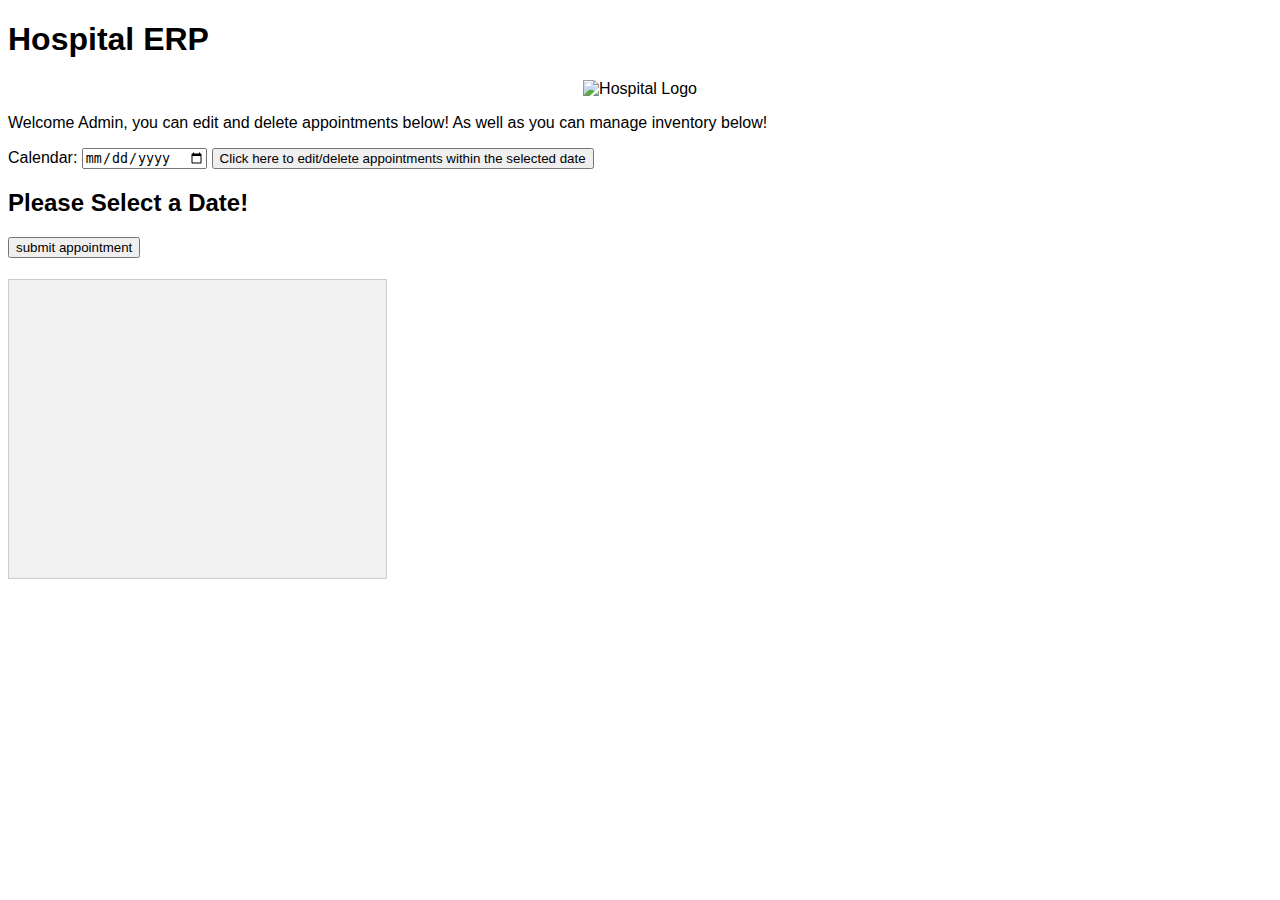
==== src/main/resources/templates/admin.html @ 323c6903 "new pages added" ====
<!DOCTYPE html>

<html xmlns:th="http://www.thymeleaf.org">   

<head>
    <link rel="stylesheet" th:href= "@{/css/style.css}"/>
</head> 
<style>
    * {box-sizing: border-box}
    body {font-family: "Lato", sans-serif;}
    
    /* Style the tab */
    .tab {
      float: left;
      border: 1px solid #ccc;
      background-color: #f1f1f1;
      width: 30%;
      height: 300px;
    }
    
    /* Style the buttons inside the tab */
    .tab button {
      display: block;
      background-color: inherit;
      color: black;
      padding: 22px 16px;
      width: 100%;
      border: none;
      outline: none;
      text-align: left;
      cursor: pointer;
      transition: 0.3s;
      font-size: 17px;
    }
    
    /* Change background color of buttons on hover */
    .tab button:hover {
      background-color: #ddd;
    }
    
    /* Create an active/current "tab button" class */
    .tab button.active {
      background-color: #ccc;
    }
    
    /* Style the tab content */
    .tabcontent {
      float: left;
      padding: 0px 12px;
      border: 1px solid #ccc;
      width: 70%;
      border-left: none;
      height: 300px;
    }
    </style>

<body>
    <h1>
        Hospital ERP
    </h1>

    <center>
        <img th:src="@{/img/H.png}" style= "width:150px;height:150px;" alt= "Hospital Logo">
    </center>
    

    <p>
        Welcome Admin, you can edit and delete appointments below! As well as you can manage inventory below! 
    </p>

    <div class="dropdown">
        <label>Calendar: </label>
        <input id="myDate" type="date" name="date" size="30" >
        <button onclick="myFunction()">Click here to edit/delete appointments within the selected date</button>

        <div id="appointment" style="color:black;" >
            <h2 id="dayofweek">
                Please Select a Date!
            </h2>
                <button onclick="success()" id="success" >submit appointment</button>
                <h4 id="successmsg"></h4>
            
        </div>
    
          <div class="tab" id="tab">
        </div>

        <div id="admin-selection" class="tabcontent" style="display: none;">
            <h3>9:30 am - 10 am</h3>
            <p>
              <form th:action="@{/}" th:method="get">
                  <p>
                      Edit this appointment
                      <a href="edit_appointment.html">
                          <button>Edit Appointment</button>
                      </a>
                  </p>
              </form>
          </p>
          </div>
    
          
          <div id="admin-selection2" class="tabcontent" style="display: none;">
            <h3></h3>
            <p></p> 
          </div>
          
          <div id="admin-selection3" class="tabcontent" style="display: none;">
            <h3></h3>
            <p></p>
          </div>

        <script>
            function myFunction() {
            var x = document.getElementById("appointment");
            var dateSelected = document.getElementById("myDate").value;
            document.getElementById("dayofweek").innerHTML = dateSelected;
            x.style.display = "block";
            var NewP;
            var Text;
            var tab; 
            var numberoftimeslots = 4;
            for(var i = 0; i < numberoftimeslots; i++)
            {
                tab = document.createElement("button"); // Create a button element
                tab.id = i; 
                //tab.classList.add('tablinks');
                tab.setAttribute("class", "tablinks");
                tab.setAttribute("onclick", "openCity(event, 'admin-selection')");
                //id="defaultOpen"
                //.style.display = "none";
                tab.setAttribute("id", "defaultOpen");
                /*if(i = 0){
                    tab.setAttribute("id", "defaultOpen");
                }*/
                //document.getElementById("MyElement").classList.add('MyClass');
                //NewP = document.createElement("button"); 
                //NewP.id = i; 
                Text = document.createTextNode("Time slot " + i); // Create text to go inside with string value of i
                tab.appendChild(Text); // Add text to p element
                document.body.appendChild(tab); // Append newly-created button element to body element in DOM tree
                document.getElementById("tab").appendChild(tab);
            }
            }

            function openCity(evt, cityName) {
            var i, tabcontent, tablinks;
            tabcontent = document.getElementsByClassName("tabcontent");
            for (i = 0; i < tabcontent.length; i++) {
                tabcontent[i].style.display = "none";
            }
            tablinks = document.getElementsByClassName("tablinks");
            for (i = 0; i < tablinks.length; i++) {
                tablinks[i].className = tablinks[i].className.replace(" active", "");
            }
            document.getElementById(cityName).style.display = "block";
            evt.currentTarget.className += " active";
            }

            function success(){
                var Text;
                var success;
                Text = document.createTextNode("Success");
                document.getElementById("successmsg").appendChild(Text);

            }
            function rPage(){
                //ADD CODE TO UPDATE THE DATABASE TO DELETE THE ENTRY BEFORE WE RELOAD THE PAGE
                window.location.reload();
            }
            // Get the element with id="defaultOpen" and click on it
            document.getElementById("defaultOpen").click();
        </script>
        
    </div>
</body>
</html>
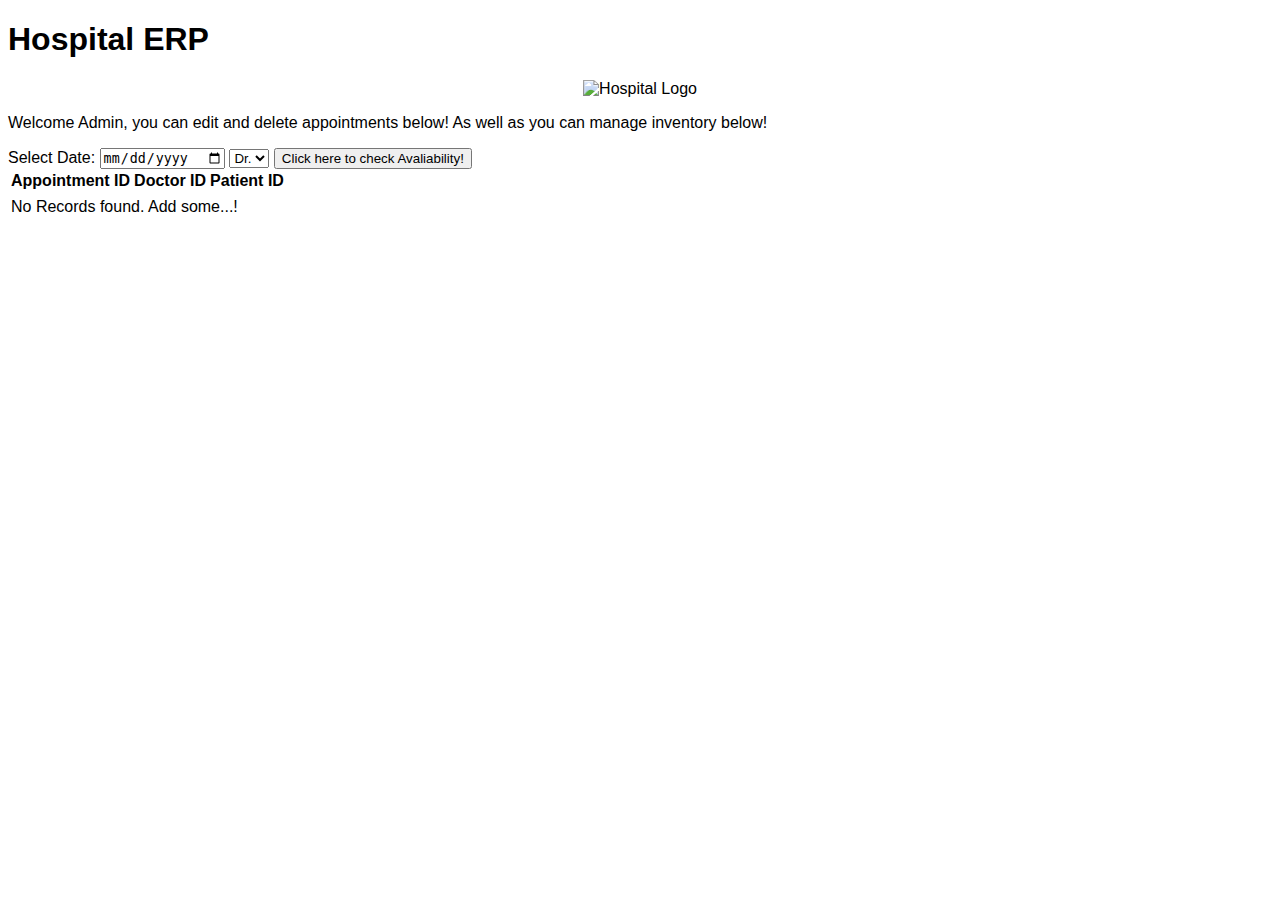
==== commit 647c2da5: "Worked on admin page" ====
--- a/src/main/resources/templates/admin.html
+++ b/src/main/resources/templates/admin.html
@@ -63,13 +63,48 @@
         <img th:src="@{/img/H.png}" style= "width:150px;height:150px;" alt= "Hospital Logo">
     </center>
     
-
     <p>
         Welcome Admin, you can edit and delete appointments below! As well as you can manage inventory below! 
     </p>
 
     <div class="dropdown">
-        <label>Calendar: </label>
+        <form th:object="${appt}" th:action="@{/getAppointsAdmin}" th:method="post">
+            <label>Select Date:</label>
+            <input th:field="*{app_datetime}" type="date" name="app_datetime" size="30">
+            <select th:field="*{doctor_id}" type="number" name = "Choose one">
+              <option th:each="doctor : ${allDoctors}" th:value = "${doctor.getDoctorId()}">Dr. <span th:text="${doctor.getFirstName()}"></span> <span th:text="${doctor.getLastName()}"></span> </option>
+           </select>
+           <input th:field="*{patient_id}" type="hidden" value="${sessionUser.user_id}" name="patient_id" size="30"> 
+          <button type="submit" onclick="myFunction()">Click here to check Avaliability!</button>
+        </form>
+
+        <table th:if="${appointments}">
+            <tr>
+                <th>Appointment ID</th>
+                <th>Doctor ID</th>
+                <th>Patient ID</th>
+            </tr>
+            
+            <tr th:each="appointment : ${appointments}">
+                <td class="align-middle" th:text="${appointment.getAppointmentId()}"></td>
+                <td class="align-middle" th:text="${appointment.getDoctorId()}"></td>
+                <td class="align-middle" th:text="${appointment.getPatientId()}"></td>
+            </tr>
+            <tr th:if="${appointments.isEmpty()}">
+                <td class="text-center" colspan="3">No Records found. Add some...!</td>
+            </tr>
+        </table>
+
+
+
+
+
+
+
+
+
+
+        <!-- <label>Calendar: </label>
         <input id="myDate" type="date" name="date" size="30" >
         <button onclick="myFunction()">Click here to edit/delete appointments within the selected date</button>
 
@@ -126,7 +161,7 @@
                 tab.id = i; 
                 //tab.classList.add('tablinks');
                 tab.setAttribute("class", "tablinks");
-                tab.setAttribute("onclick", "openCity(event, 'admin-selection')");
+                tab.setAttribute("onclick", "openAppointement(event, 'admin-selection')");
                 //id="defaultOpen"
                 //.style.display = "none";
                 tab.setAttribute("id", "defaultOpen");
@@ -143,7 +178,7 @@
             }
             }
 
-            function openCity(evt, cityName) {
+            function openAppointement(evt, admin_selection) {
             var i, tabcontent, tablinks;
             tabcontent = document.getElementsByClassName("tabcontent");
             for (i = 0; i < tabcontent.length; i++) {
@@ -153,7 +188,7 @@
             for (i = 0; i < tablinks.length; i++) {
                 tablinks[i].className = tablinks[i].className.replace(" active", "");
             }
-            document.getElementById(cityName).style.display = "block";
+            document.getElementById(admin_selection).style.display = "block";
             evt.currentTarget.className += " active";
             }
 
@@ -170,7 +205,7 @@
             }
             // Get the element with id="defaultOpen" and click on it
             document.getElementById("defaultOpen").click();
-        </script>
+        </script> -->
         
     </div>
 </body>
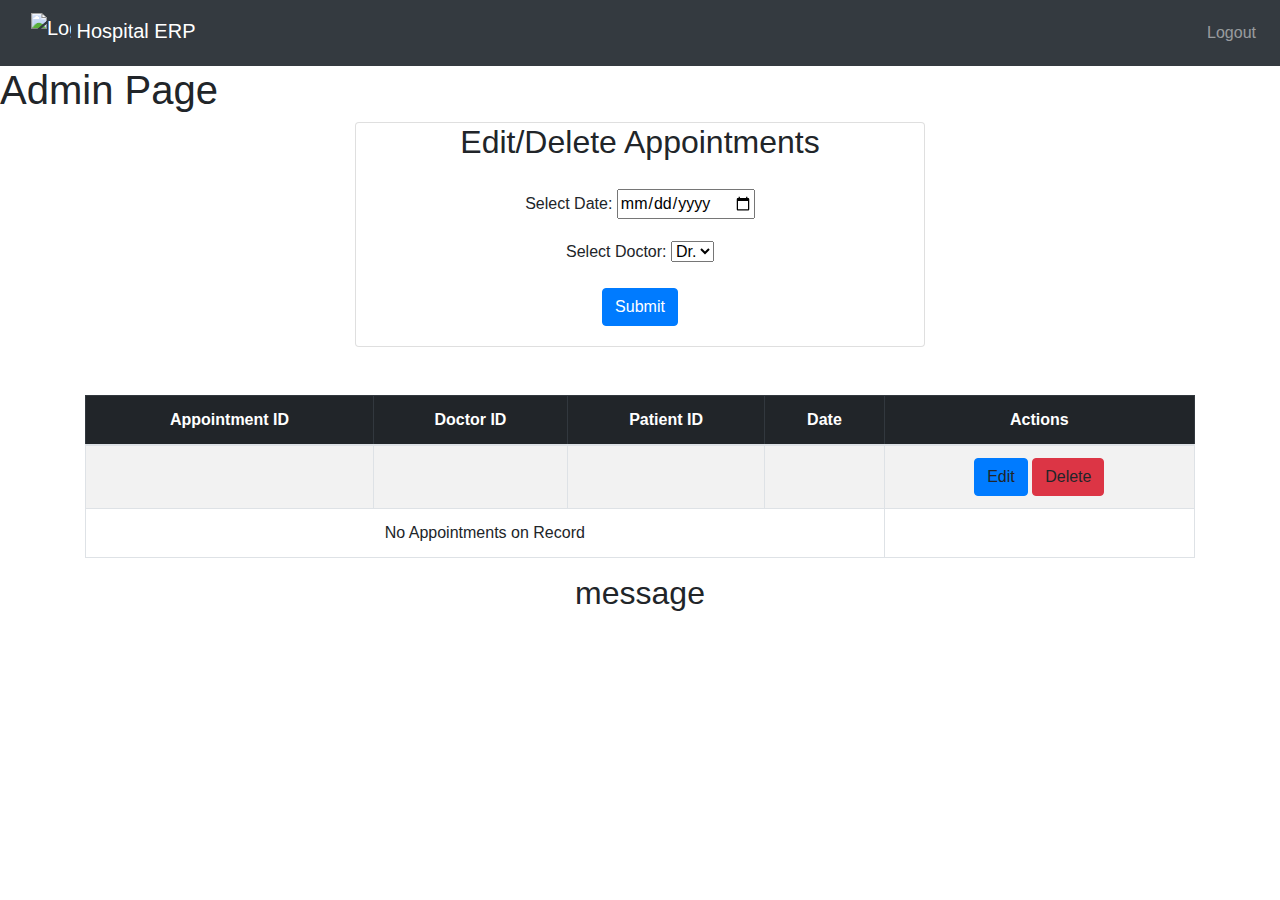
==== commit 69814aaf: "Admin and Main Controllers" ====
--- a/src/main/resources/templates/admin.html
+++ b/src/main/resources/templates/admin.html
@@ -1,110 +1,118 @@
 <!DOCTYPE html>
 
-<html xmlns:th="http://www.thymeleaf.org">   
+<html xmlns:th="http://www.thymeleaf.org">
 
 <head>
-    <link rel="stylesheet" th:href= "@{/css/style.css}"/>
-</head> 
-<style>
-    * {box-sizing: border-box}
-    body {font-family: "Lato", sans-serif;}
-    
-    /* Style the tab */
-    .tab {
-      float: left;
-      border: 1px solid #ccc;
-      background-color: #f1f1f1;
-      width: 30%;
-      height: 300px;
-    }
-    
-    /* Style the buttons inside the tab */
-    .tab button {
-      display: block;
-      background-color: inherit;
-      color: black;
-      padding: 22px 16px;
-      width: 100%;
-      border: none;
-      outline: none;
-      text-align: left;
-      cursor: pointer;
-      transition: 0.3s;
-      font-size: 17px;
-    }
-    
-    /* Change background color of buttons on hover */
-    .tab button:hover {
-      background-color: #ddd;
-    }
-    
-    /* Create an active/current "tab button" class */
-    .tab button.active {
-      background-color: #ccc;
-    }
-    
-    /* Style the tab content */
-    .tabcontent {
-      float: left;
-      padding: 0px 12px;
-      border: 1px solid #ccc;
-      width: 70%;
-      border-left: none;
-      height: 300px;
-    }
-    </style>
+    <title>Admin Page</title>
+    <link rel="stylesheet" href="https://maxcdn.bootstrapcdn.com/bootstrap/4.0.0/css/bootstrap.min.css"
+        integrity="sha384-Gn5384xqQ1aoWXA+058RXPxPg6fy4IWvTNh0E263XmFcJlSAwiGgFAW/dAiS6JXm" crossorigin="anonymous">
+</head>
+
 
 <body>
+    <nav class="navbar navbar-expand-md bg-dark navbar-dark">
+
+        <!-- Brand -->
+        <div class="container-fluid">
+            <a class="navbar-brand" href="#">
+                <img th:src="@{/img/H.png}" alt="Logo" width="40" height="40" class="d-inline-block align-text-center">
+                Hospital ERP
+            </a>
+        </div>
+
+        <!-- Toggler/collapsibe Button -->
+        <button class="navbar-toggler" type="button" data-toggle="collapse" data-target="#collapsibleNavbar">
+            <span class="navbar-toggler-icon"></span>
+        </button>
+
+        <!-- Navbar links -->
+        <div class="collapse navbar-collapse" id="collapsibleNavbar">
+            <ul class="navbar-nav">
+                <li class="nav-item">
+                    <a class="nav-link" th:href="@{/login}">Logout</a>
+                </li>
+            </ul>
+        </div>
+    </nav>
     <h1>
-        Hospital ERP
+        Admin Page
     </h1>
 
-    <center>
-        <img th:src="@{/img/H.png}" style= "width:150px;height:150px;" alt= "Hospital Logo">
-    </center>
-    
-    <p>
-        Welcome Admin, you can edit and delete appointments below! As well as you can manage inventory below! 
-    </p>
-
-    <div class="dropdown">
-        <form th:object="${appt}" th:action="@{/getAppointsAdmin}" th:method="post">
-            <label>Select Date:</label>
-            <input th:field="*{app_datetime}" type="date" name="app_datetime" size="30">
-            <select th:field="*{doctor_id}" type="number" name = "Choose one">
-              <option th:each="doctor : ${allDoctors}" th:value = "${doctor.getDoctorId()}">Dr. <span th:text="${doctor.getFirstName()}"></span> <span th:text="${doctor.getLastName()}"></span> </option>
-           </select>
-           <input th:field="*{patient_id}" type="hidden" value="${sessionUser.user_id}" name="patient_id" size="30"> 
-          <button type="submit" onclick="myFunction()">Click here to check Avaliability!</button>
+    <div class="container text-center">
+        <div class="row">
+            <div class="col-lg-6 col-md-6 col-sm-6 container justify-content-center card">
+                <h2 class="text-center"> Edit/Delete Appointments </h2>
+                <div class="card-body">
+                    <form th:object="${appt}" th:action="@{/getAppointsAdmin}" th:method="post">
+                        <div class="form-group">
+                            <label>Select Date:</label>
+                            <input th:field="*{app_datetime}" type="date" name="app_datetime" size="30">
+                        </div>
+                        <div class="form-group">
+                            <label>Select Doctor:</label>
+                            <select th:field="*{doctor_id}" type="number" name="Choose one">
+                                <option th:each="doctor : ${allDoctors}" th:value="${doctor.getDoctorId()}">Dr. <span
+                                        th:text="${doctor.getFirstName()}"></span> <span
+                                        th:text="${doctor.getLastName()}"></span> </option>
+                            </select>
+                        </div>
+                        <div class="box-footer">
+                            <button type="submit" class="btn btn-primary">
+                                Submit
+                            </button>
+                        </div>
+                    </form>
+                </div>
+            </div>
+        </div>
+        <br>
+        <br>
+        <form th:object="${displayAppoint}" th:action="@{/deleteAppointsAdmin}" th:method="post">
+            <table class="table table-striped table-bordered" th:if="${appointments}">
+                <thead class="table-dark">
+                    <tr>
+                        <th> Appointment ID </th>
+                        <th> Doctor ID </th>
+                        <th> Patient ID </th>
+                        <th> Date </th>
+                        <th> Actions </th>
+                    </tr>
+                </thead>
+                <tbody>
+                    <tr th:each="appointment : ${appointments}">
+                        <td th:text="${appointment.getAppointmentId()}"></td>
+                        <td th:text="${appointment.getDoctorId()}"></td>
+                        <td th:text="${appointment.getPatientId()}"></td>
+                        <td th:text="${#calendars.format(appointment.getAppointmentStart())}"></td>
+                        <td>
+                            <a th:href="@{/deleteAppointsAdmin/{id}(id=${appointment.getAppointmentId()})}"
+                                class="btn btn-primary">Edit</a>
+
+                            <a th:href="@{/deleteAppointsAdmin/{id}(id=${appointment.getAppointmentId()})}"
+                                class="btn btn-danger">Delete</a>
+                        </td>
+                    </tr>
+                    <tr th:if="${appointments.isEmpty()}">
+                        <td class="text-center" colspan="4">No Appointments on Record</td>
+                    </tr>
+                </tbody>
+            </table>
         </form>
 
-        <table th:if="${appointments}">
-            <tr>
-                <th>Appointment ID</th>
-                <th>Doctor ID</th>
-                <th>Patient ID</th>
-            </tr>
-            
-            <tr th:each="appointment : ${appointments}">
-                <td class="align-middle" th:text="${appointment.getAppointmentId()}"></td>
-                <td class="align-middle" th:text="${appointment.getDoctorId()}"></td>
-                <td class="align-middle" th:text="${appointment.getPatientId()}"></td>
-            </tr>
-            <tr th:if="${appointments.isEmpty()}">
-                <td class="text-center" colspan="3">No Records found. Add some...!</td>
-            </tr>
-        </table>
-
-
-
-
-
-
-
-
-
-
-        <!-- <label>Calendar: </label>
+        <h2>
+            <span th:if="${message}" th:text="${message}">message</span>
+        </h2>
+    </div>
+
+
+
+
+
+
+
+
+
+    <!-- <label>Calendar: </label>
         <input id="myDate" type="date" name="date" size="30" >
         <button onclick="myFunction()">Click here to edit/delete appointments within the selected date</button>
 
@@ -206,7 +214,8 @@
             // Get the element with id="defaultOpen" and click on it
             document.getElementById("defaultOpen").click();
         </script> -->
-        
-    </div>
+
+
 </body>
+
 </html>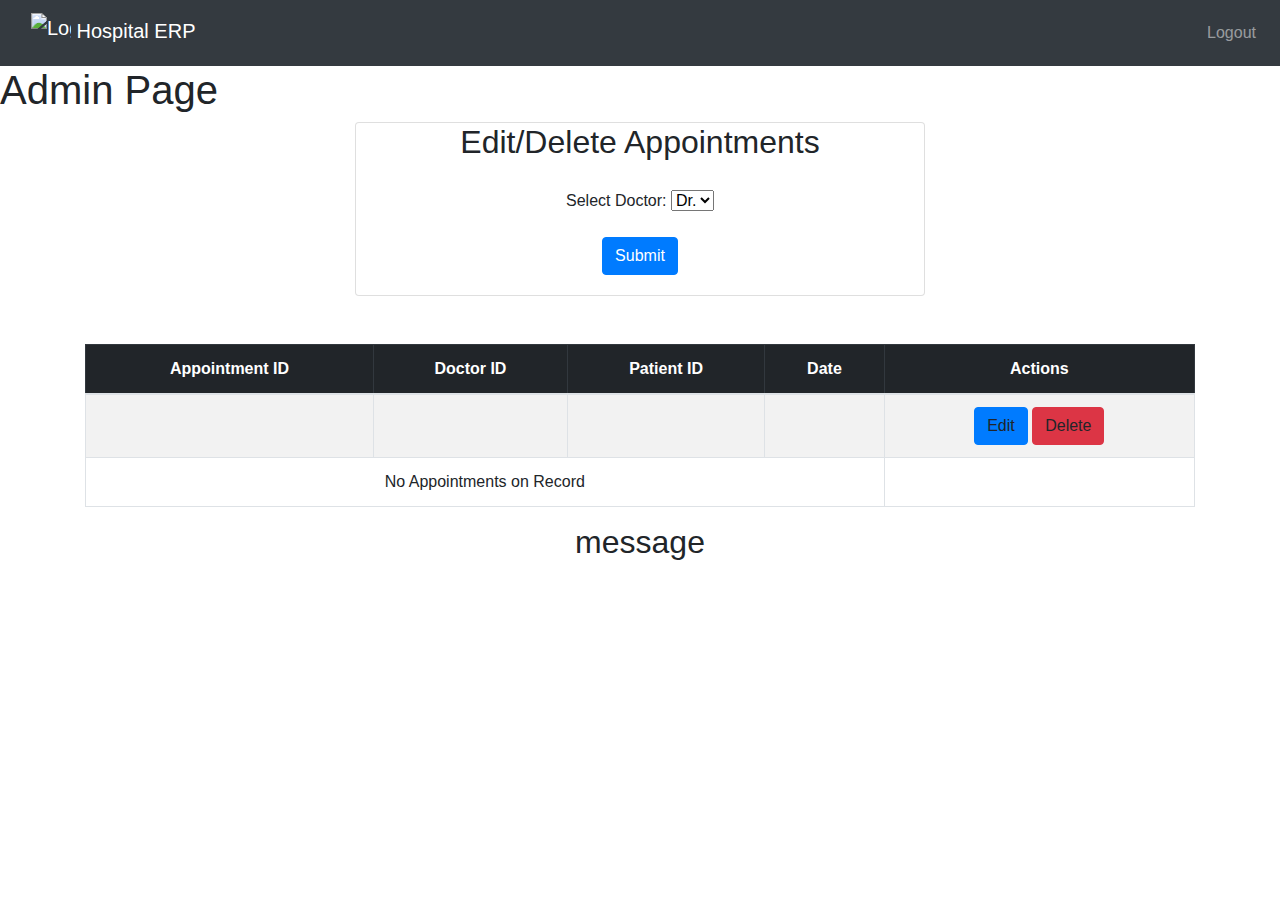
==== commit 42108092: "html" ====
--- a/src/main/resources/templates/admin.html
+++ b/src/main/resources/templates/admin.html
@@ -44,10 +44,10 @@
                 <h2 class="text-center"> Edit/Delete Appointments </h2>
                 <div class="card-body">
                     <form th:object="${appt}" th:action="@{/getAppointsAdmin}" th:method="post">
-                        <div class="form-group">
+                        <!-- <div class="form-group">
                             <label>Select Date:</label>
                             <input th:field="*{app_datetime}" type="date" name="app_datetime" size="30">
-                        </div>
+                        </div> -->
                         <div class="form-group">
                             <label>Select Doctor:</label>
                             <select th:field="*{doctor_id}" type="number" name="Choose one">
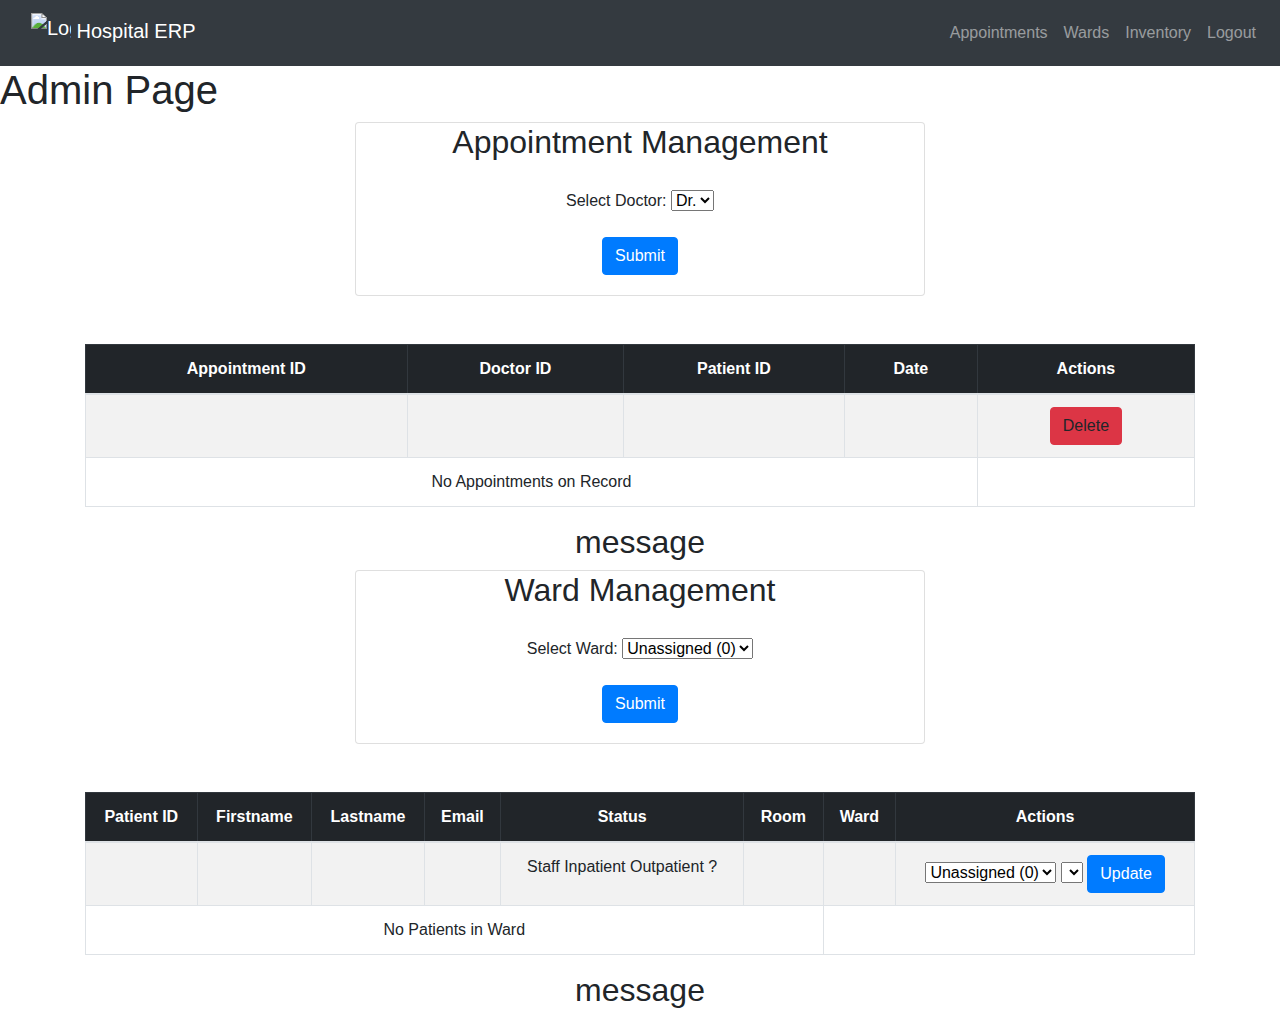
==== commit 719c244b: "Inventory Management" ====
--- a/src/main/resources/templates/admin.html
+++ b/src/main/resources/templates/admin.html
@@ -29,6 +29,15 @@
         <div class="collapse navbar-collapse" id="collapsibleNavbar">
             <ul class="navbar-nav">
                 <li class="nav-item">
+                    <a class="nav-link" th:href="@{/admin}">Appointments</a>
+                </li>
+                <li class="nav-item">
+                    <a class="nav-link" th:href="@{/admin/wards}">Wards</a>
+                </li>
+                <li class="nav-item">
+                    <a class="nav-link" th:href="@{/inventory}">Inventory</a>
+                </li>
+                <li class="nav-item">
                     <a class="nav-link" th:href="@{/login}">Logout</a>
                 </li>
             </ul>
@@ -38,10 +47,10 @@
         Admin Page
     </h1>
 
-    <div class="container text-center">
+    <div th:if="${allDoctors}" class="container text-center">
         <div class="row">
             <div class="col-lg-6 col-md-6 col-sm-6 container justify-content-center card">
-                <h2 class="text-center"> Edit/Delete Appointments </h2>
+                <h2 class="text-center"> Appointment Management </h2>
                 <div class="card-body">
                     <form th:object="${appt}" th:action="@{/getAppointsAdmin}" th:method="post">
                         <!-- <div class="form-group">
@@ -50,7 +59,7 @@
                         </div> -->
                         <div class="form-group">
                             <label>Select Doctor:</label>
-                            <select th:field="*{doctor_id}" type="number" name="Choose one">
+                            <select class="form-select" th:field="*{doctor_id}" type="number" name="Choose one">
                                 <option th:each="doctor : ${allDoctors}" th:value="${doctor.getDoctorId()}">Dr. <span
                                         th:text="${doctor.getFirstName()}"></span> <span
                                         th:text="${doctor.getLastName()}"></span> </option>
@@ -85,8 +94,8 @@
                         <td th:text="${appointment.getPatientId()}"></td>
                         <td th:text="${#calendars.format(appointment.getAppointmentStart())}"></td>
                         <td>
-                            <a th:href="@{/deleteAppointsAdmin/{id}(id=${appointment.getAppointmentId()})}"
-                                class="btn btn-primary">Edit</a>
+                            <!-- <a th:href="@{/deleteAppointsAdmin/{id}(id=${appointment.getAppointmentId()})}"
+                                class="btn btn-primary">Edit</a> -->
 
                             <a th:href="@{/deleteAppointsAdmin/{id}(id=${appointment.getAppointmentId()})}"
                                 class="btn btn-danger">Delete</a>
@@ -104,117 +113,103 @@
         </h2>
     </div>
 
-
-
-
-
-
-
-
-
-    <!-- <label>Calendar: </label>
-        <input id="myDate" type="date" name="date" size="30" >
-        <button onclick="myFunction()">Click here to edit/delete appointments within the selected date</button>
-
-        <div id="appointment" style="color:black;" >
-            <h2 id="dayofweek">
-                Please Select a Date!
-            </h2>
-                <button onclick="success()" id="success" >submit appointment</button>
-                <h4 id="successmsg"></h4>
-            
-        </div>
-    
-          <div class="tab" id="tab">
-        </div>
-
-        <div id="admin-selection" class="tabcontent" style="display: none;">
-            <h3>9:30 am - 10 am</h3>
-            <p>
-              <form th:action="@{/}" th:method="get">
-                  <p>
-                      Edit this appointment
-                      <a href="edit_appointment.html">
-                          <button>Edit Appointment</button>
-                      </a>
-                  </p>
-              </form>
-          </p>
-          </div>
-    
-          
-          <div id="admin-selection2" class="tabcontent" style="display: none;">
-            <h3></h3>
-            <p></p> 
-          </div>
-          
-          <div id="admin-selection3" class="tabcontent" style="display: none;">
-            <h3></h3>
-            <p></p>
-          </div>
-
-        <script>
-            function myFunction() {
-            var x = document.getElementById("appointment");
-            var dateSelected = document.getElementById("myDate").value;
-            document.getElementById("dayofweek").innerHTML = dateSelected;
-            x.style.display = "block";
-            var NewP;
-            var Text;
-            var tab; 
-            var numberoftimeslots = 4;
-            for(var i = 0; i < numberoftimeslots; i++)
-            {
-                tab = document.createElement("button"); // Create a button element
-                tab.id = i; 
-                //tab.classList.add('tablinks');
-                tab.setAttribute("class", "tablinks");
-                tab.setAttribute("onclick", "openAppointement(event, 'admin-selection')");
-                //id="defaultOpen"
-                //.style.display = "none";
-                tab.setAttribute("id", "defaultOpen");
-                /*if(i = 0){
-                    tab.setAttribute("id", "defaultOpen");
-                }*/
-                //document.getElementById("MyElement").classList.add('MyClass');
-                //NewP = document.createElement("button"); 
-                //NewP.id = i; 
-                Text = document.createTextNode("Time slot " + i); // Create text to go inside with string value of i
-                tab.appendChild(Text); // Add text to p element
-                document.body.appendChild(tab); // Append newly-created button element to body element in DOM tree
-                document.getElementById("tab").appendChild(tab);
-            }
-            }
-
-            function openAppointement(evt, admin_selection) {
-            var i, tabcontent, tablinks;
-            tabcontent = document.getElementsByClassName("tabcontent");
-            for (i = 0; i < tabcontent.length; i++) {
-                tabcontent[i].style.display = "none";
-            }
-            tablinks = document.getElementsByClassName("tablinks");
-            for (i = 0; i < tablinks.length; i++) {
-                tablinks[i].className = tablinks[i].className.replace(" active", "");
-            }
-            document.getElementById(admin_selection).style.display = "block";
-            evt.currentTarget.className += " active";
-            }
-
-            function success(){
-                var Text;
-                var success;
-                Text = document.createTextNode("Success");
-                document.getElementById("successmsg").appendChild(Text);
-
-            }
-            function rPage(){
-                //ADD CODE TO UPDATE THE DATABASE TO DELETE THE ENTRY BEFORE WE RELOAD THE PAGE
-                window.location.reload();
-            }
-            // Get the element with id="defaultOpen" and click on it
-            document.getElementById("defaultOpen").click();
-        </script> -->
-
+    <div th:if="${wards}" class="container text-center">
+        <div class="row">
+            <div class="col-lg-6 col-md-6 col-sm-6 container justify-content-center card">
+                <h2 class="text-center"> Ward Management </h2>
+                <div class="card-body">
+                    <form th:action="@{/admin/wards/ward}" th:method="post">
+                        <div class="form-group">
+                            <label>Select Ward:</label>
+                            <select class="form-select" name="ward">
+                                <option value="0"> Unassigned (0) </option>
+                                <option value="1"> North (1) </option>
+                                <option value="2"> West (2) </option>
+                                <option value="3"> East (3) </option>
+                                <option value="4"> South (4) </option>
+                            </select>
+                        </div>
+                        <div class="box-footer">
+                            <button type="submit" class="btn btn-primary">
+                                Submit
+                            </button>
+                        </div>
+                    </form>
+                </div>
+            </div>
+        </div>
+        <br>
+        <br>
+
+        <table class="table table-striped table-bordered" th:if="${patients}">
+            <thead class="table-dark">
+                <tr>
+                    <th> Patient ID </th>
+                    <th> Firstname </th>
+                    <th> Lastname </th>
+                    <th> Email </th>
+                    <th> Status </th>
+                    <th> Room </th>
+                    <th> Ward </th>
+                    <th> Actions </th>
+                </tr>
+            </thead>
+            <tbody>
+                <tr th:each="patient : ${patients}">
+                    <td th:text="${patient.getPatientId()}"></td>
+                    <td th:text="${patient.getFirstName()}"></td>
+                    <td th:text="${patient.getLastName()}"></td>
+                    <td th:text="${patient.getEmail()}"></td>
+                    <td>
+                        <span th:switch="${patient.getStatus()}">
+                            <span th:case="'1'">Staff</span>
+                            <span th:case="'2'">Inpatient</span>
+                            <span th:case="'3'">Outpatient</span>
+                            <span th:case="*">?</span>
+                        </span>
+                    </td>
+                    <td th:text="${patient.getRoom()}"></td>
+                    <td th:text="${patient.getWard()}"></td>
+                    <td>
+                        <form th:action="@{/admin/wards/ward/update}" th:method="post">
+                            <select class="form-select" name="ward">
+                                <option value="0"> Unassigned (0) </option>
+                                <option value="1"> North (1) </option>
+                                <option value="2"> West (2) </option>
+                                <option value="3"> East (3) </option>
+                                <option value="4"> South (4) </option>
+                            </select>
+
+                            <select class="form-select" name="room">
+                                <option th:each="room : ${rooms}" th:value="${room.intValue()}"><span
+                                        th:text="${room.intValue()}"></span></option>
+                            </select>
+
+                            <input type="hidden" name="patientID" th:value="${patient.getPatientId()}">
+                            <input type="hidden" name="currentWard" th:value="${patient.getWard()}">
+                            <button type="submit" class="btn btn-primary">
+                                Update
+                            </button>
+                        </form>
+
+                        <!-- <a th:href="@{/deleteAppointsAdmin/{id}(id=${appointment.getAppointmentId()})}"
+                                class="btn btn-primary">Edit</a> -->
+
+                        <!-- <a th:href="@{/deleteAppointsAdmin/{id}(id=${appointment.getAppointmentId()})}"
+                                class="btn btn-danger">Delete</a> -->
+                    </td>
+                </tr>
+                <tr th:if="${patients.isEmpty()}">
+                    <td class="text-center" colspan="6">No Patients in Ward</td>
+                </tr>
+            </tbody>
+        </table>
+
+
+        <h2>
+            <span th:if="${message}" th:text="${message}">message</span>
+        </h2>
+    </div>
 
 </body>
 
